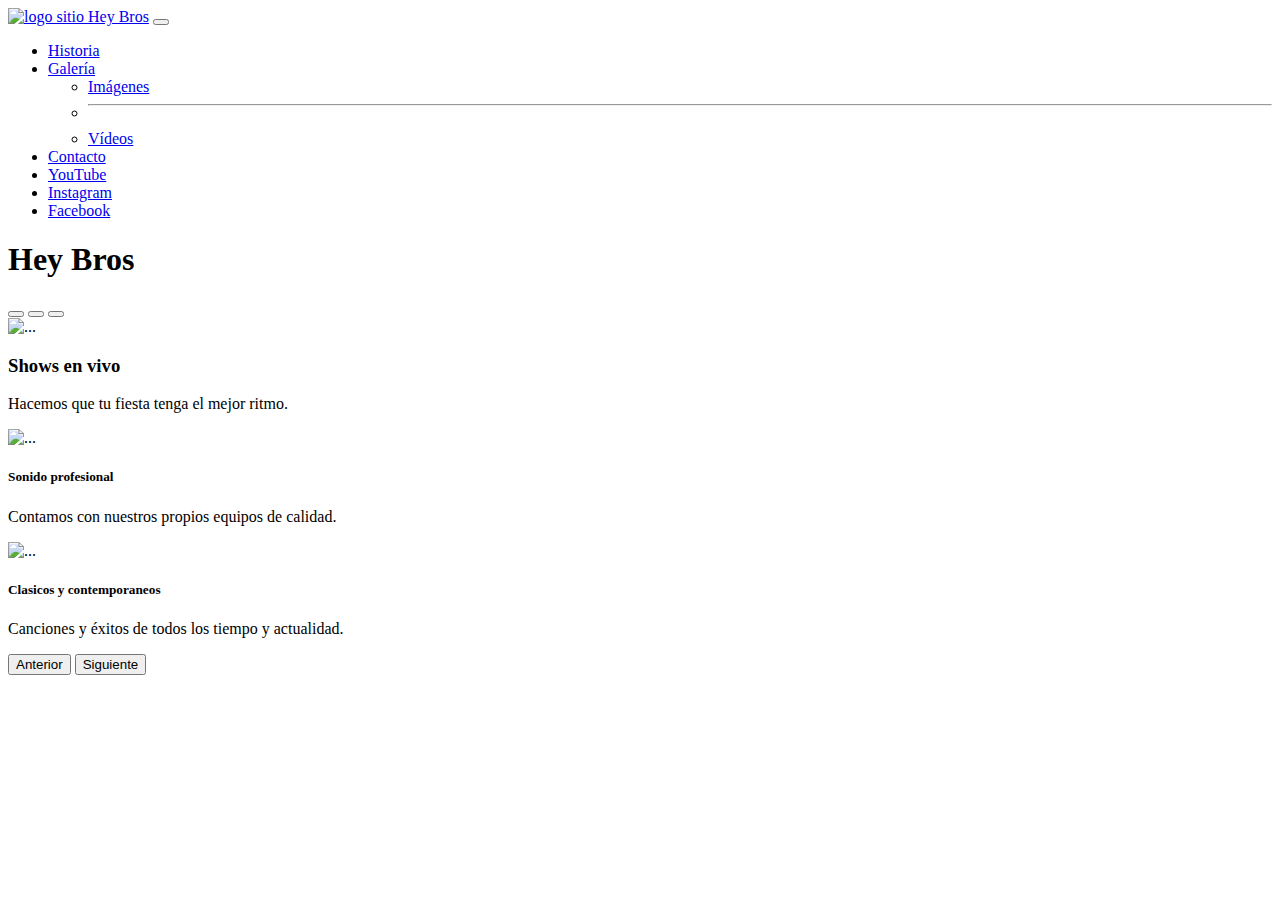
==== index.html @ a939686b "etiquetas meta descrition y keywords" ====
<!DOCTYPE html>
<html lang="en">
<head>
    <meta charset="UTF-8">
    <meta http-equiv="X-UA-Compatible" content="IE=edge">
    <meta name="viewport" content="width=device-width, initial-scale=1.0">
    <link rel="shortcut icon" href="./images/logo2.jpg">
    <title>Hey Bros | Oficial</title>
    <meta name="description" content="Bienvenido al sitio oficial de la banda de rock and roll, Hey Bros, que presenta las últimas noticias, shows y música.">
    <meta name="keywords" content="Rock, música, banda, shows en vivos, cover">
    <link rel="stylesheet" href="./sass/main.css">
    <!-- Fuente -->
    <link rel="preconnect" href="https://fonts.googleapis.com">
    <link rel="preconnect" href="https://fonts.gstatic.com" crossorigin>
    <link href="https://fonts.googleapis.com/css2?family=Oswald:wght@200;700&display=swap" rel="stylesheet">
    <!-- bootstrap css -->
    <link href="https://cdn.jsdelivr.net/npm/bootstrap@5.3.0-alpha1/dist/css/bootstrap.min.css" rel="stylesheet" integrity="sha384-GLhlTQ8iRABdZLl6O3oVMWSktQOp6b7In1Zl3/Jr59b6EGGoI1aFkw7cmDA6j6gD" crossorigin="anonymous">
    <!-- bootstrap js -->
    <script src="https://cdn.jsdelivr.net/npm/bootstrap@5.3.0-alpha1/dist/js/bootstrap.bundle.min.js" integrity="sha384-w76AqPfDkMBDXo30jS1Sgez6pr3x5MlQ1ZAGC+nuZB+EYdgRZgiwxhTBTkF7CXvN" crossorigin="anonymous"></script>
     <!--Iconos-->
    <script src="https://kit.fontawesome.com/eb496ab1a0.js" crossorigin="anonymous"></script>
    <!-- Animaciones -->
    <link rel="stylesheet" href="https://cdnjs.cloudflare.com/ajax/libs/animate.css/4.1.1/animate.min.css"/>
</head>
<body>
    <!-- NavBar -->
    <nav class="navbar bg-primary navbar-expand-lg" data-bs-theme="dark" >
        <div class="container-fluid">
          <a class="logo" href="./index.html">
            <img src="./images/logo2.jpg"  alt="logo sitio" width="70px">
          </a>
          <a class="navbar-brand" href="./index.html">Hey Bros</a>
          <button class="navbar-toggler" type="button" data-bs-toggle="collapse" data-bs-target="#navbarSupportedContent" aria-controls="navbarSupportedContent" aria-expanded="false" aria-label="Toggle navigation">
            <span class="navbar-toggler-icon"></span>
          </button>
          <div class="collapse navbar-collapse" id="navbarSupportedContent">
            <ul class="navbar-nav me-auto mb-2 mb-lg-0">
              <li class="nav-item">
                <a class="nav-link" href="./views/historia.html" >Historia</a>
              </li>
              <li class="nav-item dropdown">
                <a class="nav-link dropdown-toggle" href="#" role="button" data-bs-toggle="dropdown" aria-expanded="false">
                  Galería
                </a>
                <ul class="dropdown-menu">
                  <li><a class="dropdown-item" href="./views/galeria.html" >Imágenes</a></li>
                  <li><hr class="dropdown-divider"></li>
                  <li><a class="dropdown-item" href="./views/videos.html" >Vídeos</a></li>
                </ul>
              </li>
              <li class="nav-item">
                <a class="nav-link" href="./views/contacto.html">Contacto</a>
              </li>
              <li class="nav-item">
                <a class="nav-link active" aria-current="page" href="https://www.youtube.com/@heybros6406">YouTube</a>
              </li>              
              <li class="nav-item">
                <a class="nav-link active" aria-current="page" href="https://www.instagram.com/heybrosok/?hl=es">Instagram</a>
              </li>              
              <li class="nav-item">
                <a class="nav-link active" aria-current="page" href="https://www.facebook.com/heybrosok/?locale=es_LA">Facebook</a>
              </li>
            </ul>
          </div>
        </div>
      </nav>
      <!-- Fin NavBar -->

      <h1 class="text-dark h1 text-center animate__animated animate__bounce">Hey Bros</h1>

<!-- Carrousel -->
<div id="carouselExampleCaptions" class="carousel slide" data-bs-ride="carousel">
    <div class="carousel-indicators">
      <button type="button" data-bs-target="#carouselExampleCaptions" data-bs-slide-to="0" class="active" aria-current="true" aria-label="Slide 1"></button>
      <button type="button" data-bs-target="#carouselExampleCaptions" data-bs-slide-to="1" aria-label="Slide 2"></button>
      <button type="button" data-bs-target="#carouselExampleCaptions" data-bs-slide-to="2" aria-label="Slide 3"></button>
    </div>
    <div class="carousel-inner">
      <div class="carousel-item active">
        <img src="./images/index1.JPG" class="d-block w-100" alt="...">
        <div class="carousel-caption d-none d-md-block">
          <h3>Shows en vivo</h3>
          <p>Hacemos que tu fiesta tenga el mejor ritmo.</p>
        </div>
      </div>
      <div class="carousel-item">
        <img src="./images/index2.JPG" class="d-block w-100" alt="...">
        <div class="carousel-caption d-none d-md-block">
          <h5>Sonido profesional</h5>
          <p>Contamos con nuestros propios equipos de calidad.</p>
        </div>
      </div>
      <div class="carousel-item">
        <img src="./images/index3.JPG" class="d-block w-100" alt="...">
        <div class="carousel-caption d-none d-md-block">
          <h5>Clasicos y contemporaneos</h5>
          <p>Canciones y éxitos de todos los tiempo y actualidad.</p>
        </div>
      </div>
    </div>
    <button class="carousel-control-prev" type="button" data-bs-target="#carouselExampleCaptions" data-bs-slide="prev">
      <span class="carousel-control-prev-icon" aria-hidden="true"></span>
      <span class="visually-hidden">Anterior</span>
    </button>
    <button class="carousel-control-next" type="button" data-bs-target="#carouselExampleCaptions" data-bs-slide="next">
      <span class="carousel-control-next-icon" aria-hidden="true"></span>
      <span class="visually-hidden">Siguiente</span>
    </button>
  </div>
<!-- Fin del Carrousel -->
</body>

<!--Footer-->
    <footer class="pie-pagina">
        <div class="grupo-1">
            <div class="box">
                <div class="red-social">
                    <a href="https://www.youtube.com/@heybros6406" class="fa fa-youtube"></a>
                    <a href="https://www.instagram.com/heybrosok/?hl=es" class="fa fa-instagram"></a>
                    <a href="https://www.facebook.com/heybrosok/?locale=es_LA" class="fa fa-facebook"></a>
                </div>
            </div>
        </div>
    </footer>
</html>
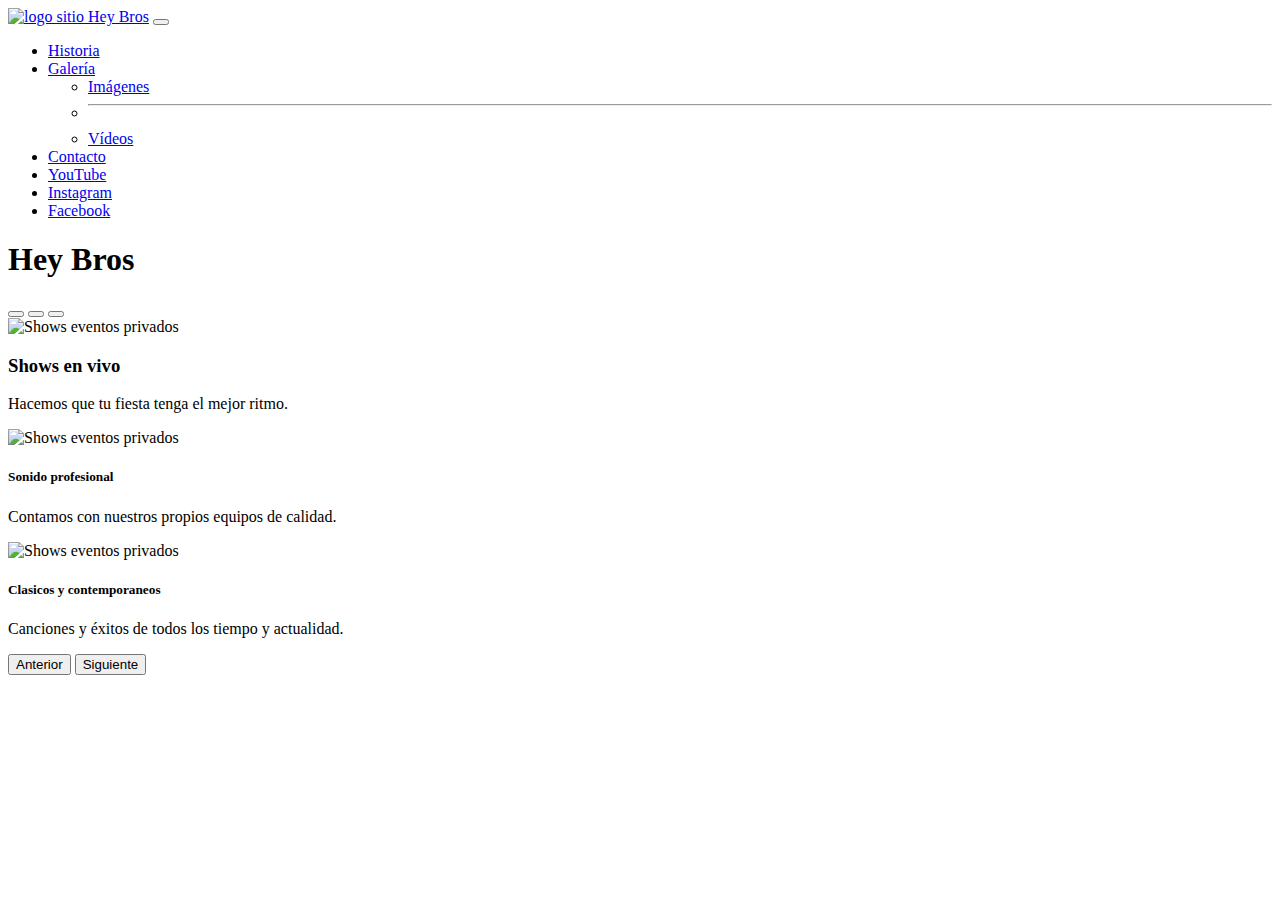
==== commit 6ea78a45: "atributo Alt en ímagenes" ====
--- a/index.html
+++ b/index.html
@@ -66,7 +66,7 @@
       </nav>
       <!-- Fin NavBar -->
 
-      <h1 class="text-dark h1 text-center animate__animated animate__bounce">Hey Bros</h1>
+      <h1 class="text-dark h1 text-center animate__animated animate__fadeInDown">Hey Bros</h1>
 
 <!-- Carrousel -->
 <div id="carouselExampleCaptions" class="carousel slide" data-bs-ride="carousel">
@@ -77,21 +77,21 @@
     </div>
     <div class="carousel-inner">
       <div class="carousel-item active">
-        <img src="./images/index1.JPG" class="d-block w-100" alt="...">
+        <img src="./images/index1.JPG" class="d-block w-100" alt="Shows eventos privados">
         <div class="carousel-caption d-none d-md-block">
           <h3>Shows en vivo</h3>
           <p>Hacemos que tu fiesta tenga el mejor ritmo.</p>
         </div>
       </div>
       <div class="carousel-item">
-        <img src="./images/index2.JPG" class="d-block w-100" alt="...">
+        <img src="./images/index2.JPG" class="d-block w-100" alt="Shows eventos privados">
         <div class="carousel-caption d-none d-md-block">
           <h5>Sonido profesional</h5>
           <p>Contamos con nuestros propios equipos de calidad.</p>
         </div>
       </div>
       <div class="carousel-item">
-        <img src="./images/index3.JPG" class="d-block w-100" alt="...">
+        <img src="./images/index3.JPG" class="d-block w-100" alt="Shows eventos privados">
         <div class="carousel-caption d-none d-md-block">
           <h5>Clasicos y contemporaneos</h5>
           <p>Canciones y éxitos de todos los tiempo y actualidad.</p>
